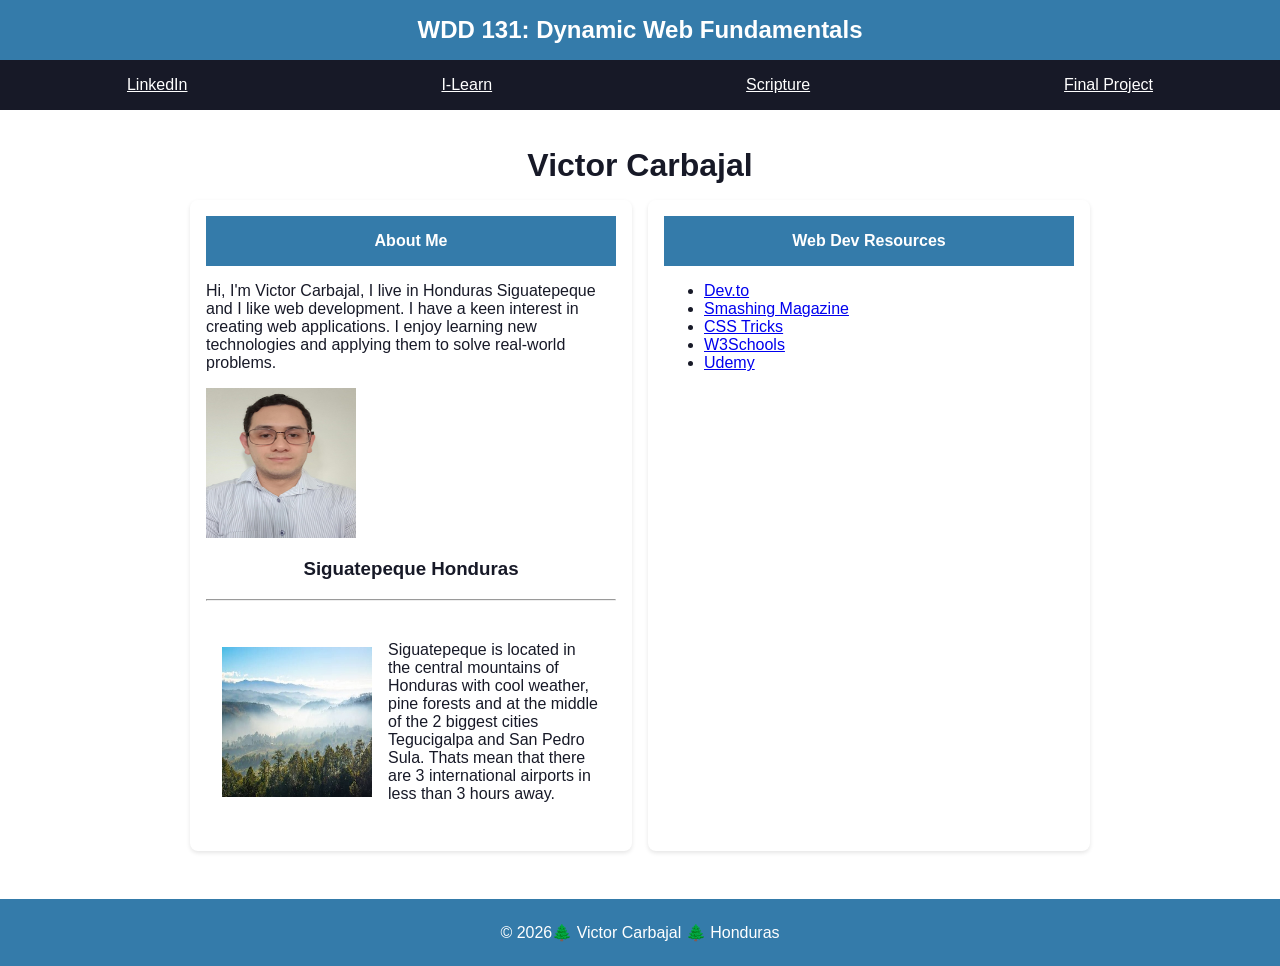
==== week01/index.html @ 569be057 "Home page" ====
<!DOCTYPE html>
<html lang="en">
<head>
    <meta charset="UTF-8">
    <meta name="viewport" content="width=device-width, initial-scale=1.0">
    <title>WDD 131 – Dynamic Web Fundamentals – Victor Carbajal</title>
    <meta name="description" content="WDD 131 Dynamic Web Fundamentals course landing page for Victor Carbajal featuring web development projects, personal details, and resources.">
    <meta name="author" content="Victor Carbajal">

    <link rel="stylesheet" href="styles/base.css">
    <script src="scripts/getdates.js" defer></script>

    <link rel="preconnect" href="https://fonts.googleapis.com">
    <link rel="preconnect" href="https://fonts.gstatic.com" crossorigin>
    <link href="https://fonts.googleapis.com/css2?family=Roboto:wght@400;700&display=swap" rel="stylesheet">
</head>

<body>
    <header>
        <span id="course-title">WDD 131: Dynamic Web Fundamentals</span>
        <nav>
            <a href="https://www.linkedin.com" target="_blank">LinkedIn</a>
            <a href="https://byupw.instructure.com/" target="_blank">I-Learn</a>
            <a href="https://www.churchofjesuschrist.org/study/scriptures/bofm/mosiah/2?lang=eng&id=p16#p16" target="_blank">Scripture</a>
            <a href="#">Final Project</a>
        </nav> 
    </header>

    <main>
        <h1>Victor Carbajal</h1>

        <div class="grid-container">
            <section class="card">
                <h2>About Me</h2>
                <div class="card-content">
                    <p>Hi, I'm Victor Carbajal, I live in Honduras Siguatepeque and I like web development. I have a keen interest in creating  web applications. I enjoy learning new technologies and applying them to solve real-world problems.</p>
                    <img src="images/profile.jpg" alt="Victor Carbajal" loading="lazy" width="150" height="150"  >
                </div>

                <h3>Siguatepeque Honduras</h3>
                <hr>
                <div class="location-content">
                    <img src="images/sigua.jpg" alt="Location Icon" loading="lazy" width="150" height="150">
                    <p>Siguatepeque is located in the central mountains of Honduras with cool weather, pine forests and at the middle of the 2 biggest cities Tegucigalpa and San Pedro Sula. Thats mean that there are 3 international airports in less than 3 hours away.</p>
                </div>
            </section>

            <section class="card">
                <h2>Web Dev Resources</h2>
                <ul>
                    <li><a href="https://dev.to/" target="_blank">Dev.to</a></li>
                    <li><a href="https://www.smashingmagazine.com" target="_blank">Smashing Magazine</a></li>
                    <li><a href="https://css-tricks.com" target="_blank">CSS Tricks</a></li>
                    <li><a href="https://www.w3schools.com" target="_blank">W3Schools</a></li>
                    <li><a href="https://www.udemy.com" target="_blank">Udemy</a></li>
                </ul>
            </section>
        </div>
    </main>

    <footer>
        <p>&copy; <span id="currentyear"></span>🌲 Victor Carbajal 🌲 Honduras</p>
        <p id="last-modified"></p>
    </footer>
</body>
</html>
---- week01/styles/base.css ----
:root {
    --primary-color: rgb(52, 123, 170);
    --secondary-color: #171927;
    --accent-color: #62b6cd;
    --light-bg: #ffffff;
    --card-border: 1px solid #e0e0e0;
}


body {
    font-family: 'Roboto Mono', sans-serif;
    background-color: var(--light-bg);
    color: var(--secondary-color);
    margin: 0;
    padding: 0;
}

header {
    background-color: var(--primary-color);
    color: var(--light-bg);
    text-align: center;
    margin:auto;
}

#course-title {
    display: block;
    font-size: 1.5rem;
    font-weight: bold;
    padding: 1rem 0;
}

nav {
    display: flex;
    justify-content: space-around;
    background-color: var(--secondary-color);
}

nav a {
    color: white;
    padding: 1rem 1rem;
    text-align: center;
}

nav a:hover {
    background-color: var(--accent-color);
    color: var(--light-bg);
}

main {
    max-width: 900px;
    margin: 0 auto;
    padding: 1rem;
}

h1 {
    text-align: center;
    margin-bottom: 1rem;
}

.grid-container {
    display: grid;
    grid-template-columns: repeat(auto-fit, minmax(250px, 1fr));
    gap: 1rem;
    margin-top: 1rem;
}

.card {
    border: 1px solid var(--card-border);
    border-radius: 8px;
    padding: 1rem;
    box-shadow: 0 2px 4px rgba(0, 0, 0, 0.1);
}

.card h2 {
    background-color: var(--primary-color);
    color: white;
    margin: 0;
    padding: 1rem;
    font-size: 1rem;
    text-align: center;
}

.card h3 {
    text-align: center;
    margin-top: 1rem;
}

.about-content {
    display: flex;
    gap: 1rem;
    padding: 1rem;
    align-items: flex-start;
}

.about-content img {
    border-radius: 4px;
    object-fit: cover;
}

.location-content {
    display: flex;
    gap: 1rem;
    padding: 1rem;
    align-items: center;
}

.carl ul {
    list-style-type: disc;
    padding-left: 2rem;
}

.carl ul a {
    color: var(--primary-color);
    text-decoration: underline;
}

footer {
    background-color: var(--primary-color);
    color: var(--light-bg);
    text-align: center;
    padding: 1rem 0;
    margin-top: 2rem; 
}

footer p {
    margin: 0.5rem;
}

#lastModified {
    color: var(--secondary-color);
    font-size: 1rem;
}
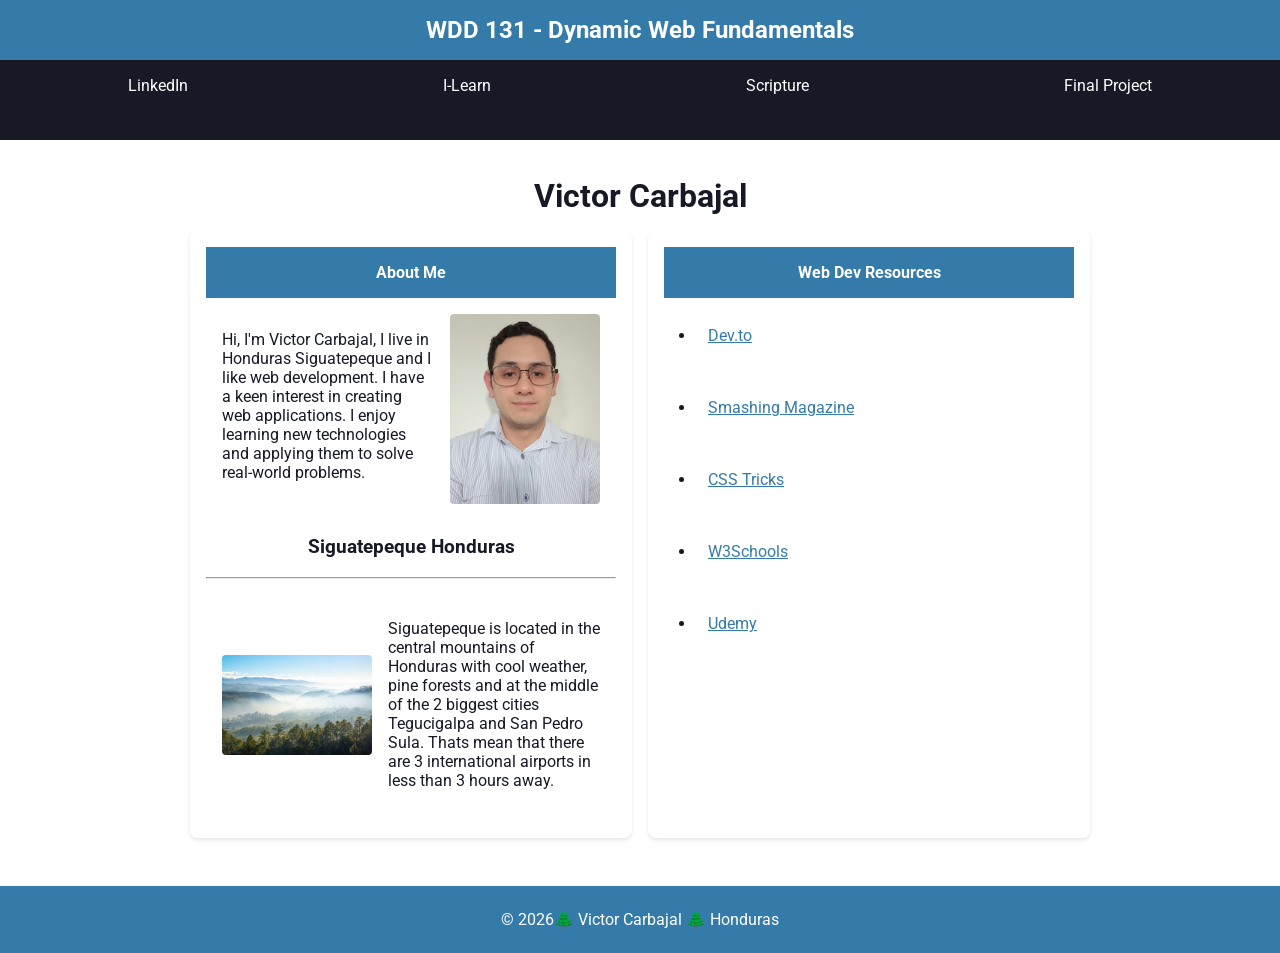
==== commit a8d8ec96: "Fixing issues" ====
--- a/week01/index.html
+++ b/week01/index.html
@@ -4,7 +4,7 @@
     <meta charset="UTF-8">
     <meta name="viewport" content="width=device-width, initial-scale=1.0">
     <title>WDD 131 – Dynamic Web Fundamentals – Victor Carbajal</title>
-    <meta name="description" content="WDD 131 Dynamic Web Fundamentals course landing page for Victor Carbajal featuring web development projects, personal details, and resources.">
+    <meta name="description" content="WDD 131 - Dynamic Web Fundamentals course landing page for Victor Carbajal featuring web development projects, personal details, and resources.">
     <meta name="author" content="Victor Carbajal">
 
     <link rel="stylesheet" href="styles/base.css">
@@ -17,7 +17,7 @@
 
 <body>
     <header>
-        <span id="course-title">WDD 131: Dynamic Web Fundamentals</span>
+        <span id="course-title">WDD 131 - Dynamic Web Fundamentals</span>
         <nav>
             <a href="https://www.linkedin.com" target="_blank">LinkedIn</a>
             <a href="https://byupw.instructure.com/" target="_blank">I-Learn</a>
@@ -34,13 +34,13 @@
                 <h2>About Me</h2>
                 <div class="card-content">
                     <p>Hi, I'm Victor Carbajal, I live in Honduras Siguatepeque and I like web development. I have a keen interest in creating  web applications. I enjoy learning new technologies and applying them to solve real-world problems.</p>
-                    <img src="images/profile.jpg" alt="Victor Carbajal" loading="lazy" width="150" height="150"  >
+                    <img src="images/profile.jpg" alt="Victor Carbajal" loading="lazy" width="150" height="190"  >
                 </div>
 
                 <h3>Siguatepeque Honduras</h3>
                 <hr>
                 <div class="location-content">
-                    <img src="images/sigua.jpg" alt="Location Icon" loading="lazy" width="150" height="150">
+                    <img src="images/sigua.jpg" alt="Siguatepeque forest Honduras" loading="lazy" width="150" height="100">
                     <p>Siguatepeque is located in the central mountains of Honduras with cool weather, pine forests and at the middle of the 2 biggest cities Tegucigalpa and San Pedro Sula. Thats mean that there are 3 international airports in less than 3 hours away.</p>
                 </div>
             </section>
@@ -60,7 +60,7 @@
 
     <footer>
         <p>&copy; <span id="currentyear"></span>🌲 Victor Carbajal 🌲 Honduras</p>
-        <p id="last-modified"></p>
+        <p id="lastmodified"></p>
     </footer>
 </body>
 </html>
--- a/week01/styles/base.css
+++ b/week01/styles/base.css
@@ -8,7 +8,7 @@
 
 
 body {
-    font-family: 'Roboto Mono', sans-serif;
+    font-family: 'Roboto', sans-serif;
     background-color: var(--light-bg);
     color: var(--secondary-color);
     margin: 0;
@@ -37,8 +37,17 @@
 
 nav a {
     color: white;
-    padding: 1rem 1rem;
+    padding: 1rem;
     text-align: center;
+    text-decoration: none;
+    flex-grow: 1;
+}
+
+a, button {
+    display: inline-block;
+    min-height: 48px;
+    min-width: 48px;
+    padding: 0.75rem;
 }
 
 nav a:hover {
@@ -85,14 +94,14 @@
     margin-top: 1rem;
 }
 
-.about-content {
+.card-content {
     display: flex;
     gap: 1rem;
     padding: 1rem;
     align-items: flex-start;
 }
 
-.about-content img {
+img {
     border-radius: 4px;
     object-fit: cover;
 }
@@ -104,12 +113,12 @@
     align-items: center;
 }
 
-.carl ul {
+.card ul {
     list-style-type: disc;
     padding-left: 2rem;
 }
 
-.carl ul a {
+.card ul a {
     color: var(--primary-color);
     text-decoration: underline;
 }
